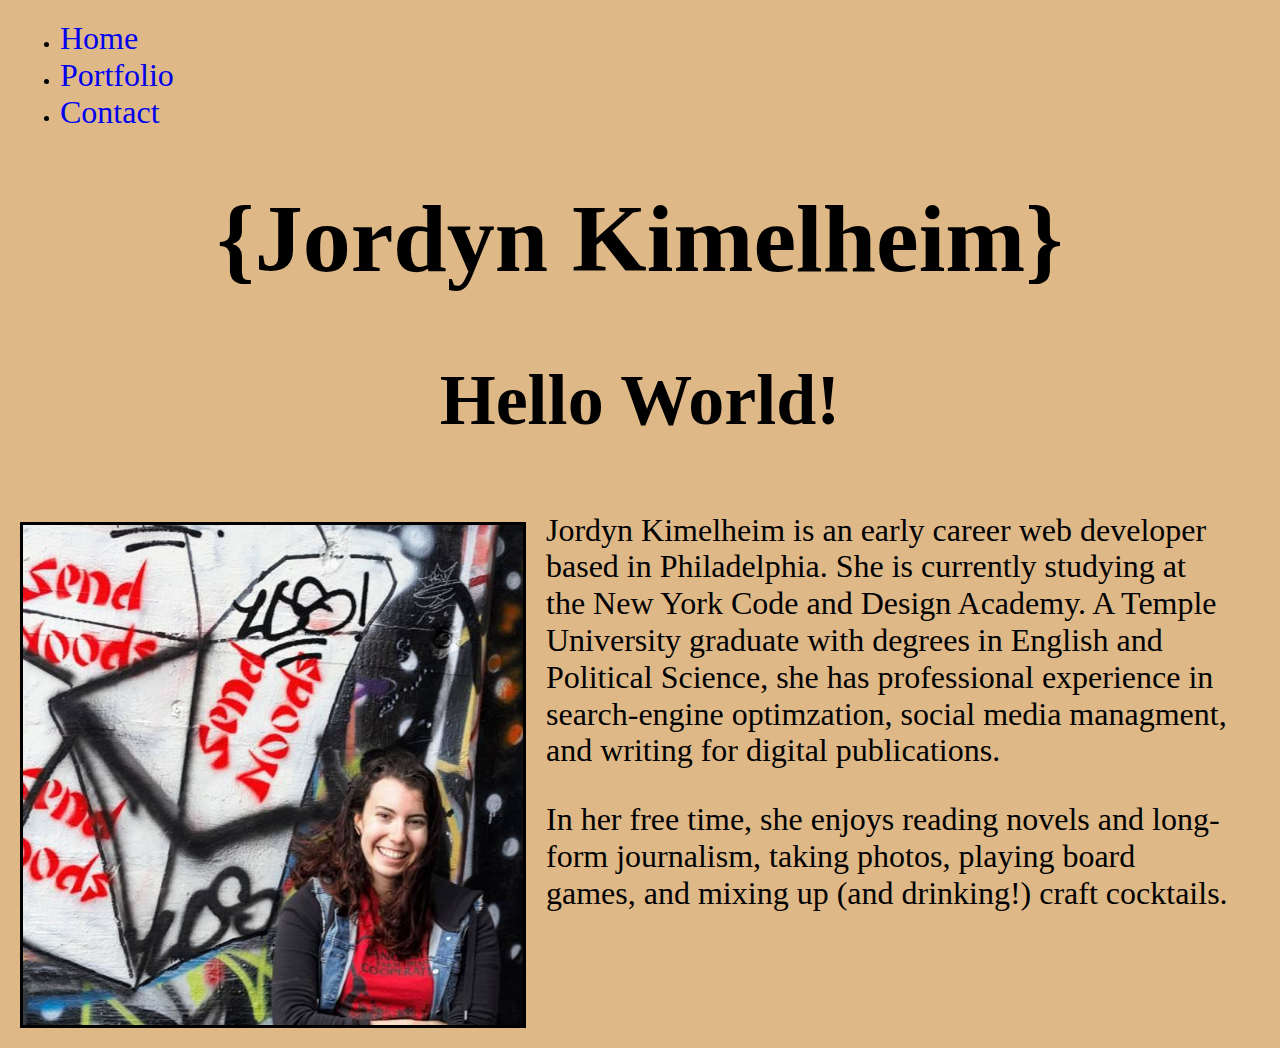
==== index.html @ 1f70d6cf "initial commit" ====
<!DOCTYPE html>
<html>
<head>
	<title>My Website </title>
	<link rel="stylesheet" type="text/css" href="normalize.css">
	<link rel="stylesheet" type="text/css" href="index.css">
</head>

<body>


<div class="nav">
	<ul>
	<li>
 			<a href="index.htmL"> Home </a>
 	</li>

 	<li>
 		<a href="portfolio.html"> Portfolio </a>
	</li>
 
 	<li>
  	<a href= "contact.html"> Contact </a>
	</li>
</ul>
</div>

<div class= "header">
	<header>
		<h1> {Jordyn Kimelheim}</h1>
		<h2> Hello World!</h2>
	</header>
</div>

<div class="photo"></div>

<div class="bio">
	<p>	Jordyn Kimelheim is an early career web developer based in Philadelphia. She is currently studying at the New York Code and Design Academy. A Temple University graduate with degrees in English and Political Science, she has professional experience in search-engine optimzation, social media managment, and writing for digital publications.</p>

	<p>	In her free time, she enjoys reading novels and long-form journalism, taking photos, playing board games, and mixing up (and drinking!) craft cocktails. </p>
</div>

</div>

<div class="wrapper">


<div class="text">


</div>


</body>

</html>
---- index.css ----
body {font-family: georgia, serif;
	background-color: #DEB887;}

@media all and (min-width: 769px) {

.header {position: relative;
		text-align: center;
		font-size: 300%;
}

.bio{text-align: left;
	font-size: 200%;
	font-kerning: 80%;
	margin-right:50px;
	margin-left: 50px;
	position: relative;
	top: 10px;
	}

.nav{
		width: 1000px;
		height: 100px;
		margin: 20px;
	}

.nav ul a { list-style-type: none;
			text-decoration: none;
			font-size: 200%;
 }



.photo {background-image:url('photo.jpg');
		width: 500px;
		height: 500px;
		margin: 20px;
		border: solid;
		background-size: 100% 100%;
		float: left;
		}

}

@media all and (max-width: 480px) {

.header {
		text-align: center;
		font-size: 120%;
		position: relative;
		margin-top: 100px;
	}


.bio {text-align: center;
	font-size: 100%;
	font-kerning: 80%;
	margin-right:10px;
	margin-left: 10px;
	float: right;
	}

.nav   {position:relative;
		top: 2px;
		right: 2px;
		left: 2px;
		bottom:20px;
		width: 50px;
		height: 10px;
		margin: 30px;
	}

.nav ul a { list-style-type: none;
			text-decoration: none;
 }

.photo {background-image:url('photo.jpg');
		width: 250px;
		height: 250px;
		border: solid;
		background-size: 100% 100%;
		position: relative;
		margin: 0 auto;
		top: 20%;
		right: 20px;
		left: 20px;
		}
}



@media all and (min-width: 481px) and (max-width: 768px){

.header {position: relative;
		text-align: center;
		font-size: 120%;
		top: 40px;
		bottom: 40px;
		}

.bio {text-align: left;
	font-size: 150%;
	font-kerning: 80%;
	margin-right:20px;
	margin-left: 30px;
	margin-top:30px;
	}

.nav { width: 30px;
		height: 10px;
		font-size:100%;
		font-size:100%;
	}

.nav ul a { list-style-type: none;
			text-decoration: none;
 }

.photo {background-image:url('photo.jpg');
		width: 250px;
		height: 250px;
		border: solid;
		background-size: 100% 100%;
		margin: 0 auto;
		position: relative;
		top: 20px;
		}


}
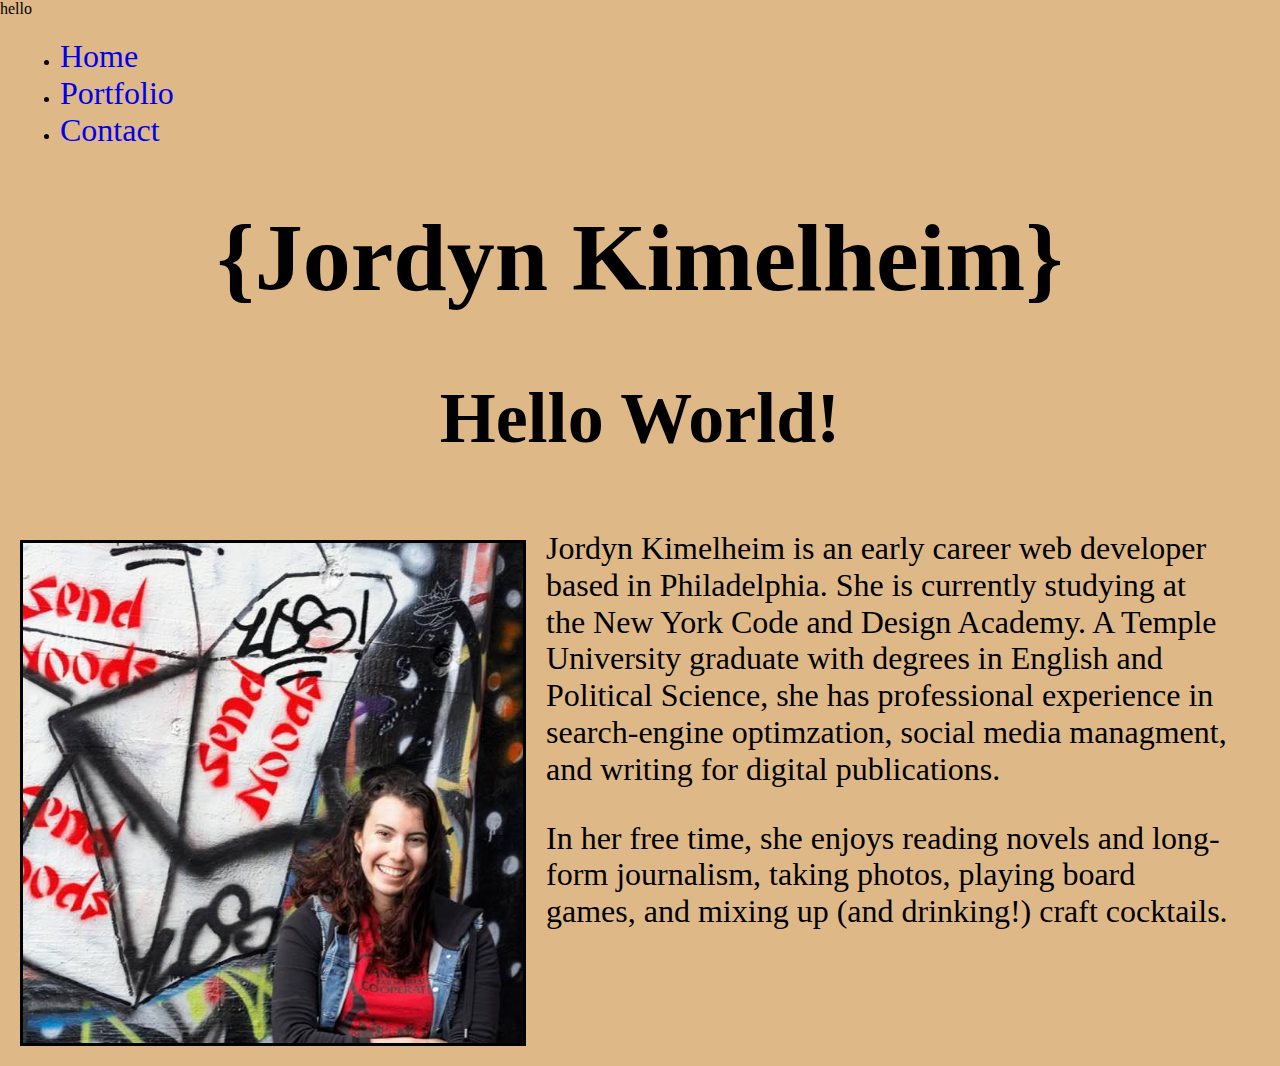
==== commit 2e06605a: "practice" ====
--- a/index.html
+++ b/index.html
@@ -5,6 +5,8 @@
 	<link rel="stylesheet" type="text/css" href="normalize.css">
 	<link rel="stylesheet" type="text/css" href="index.css">
 </head>
+
+hello 
 
 <body>
 
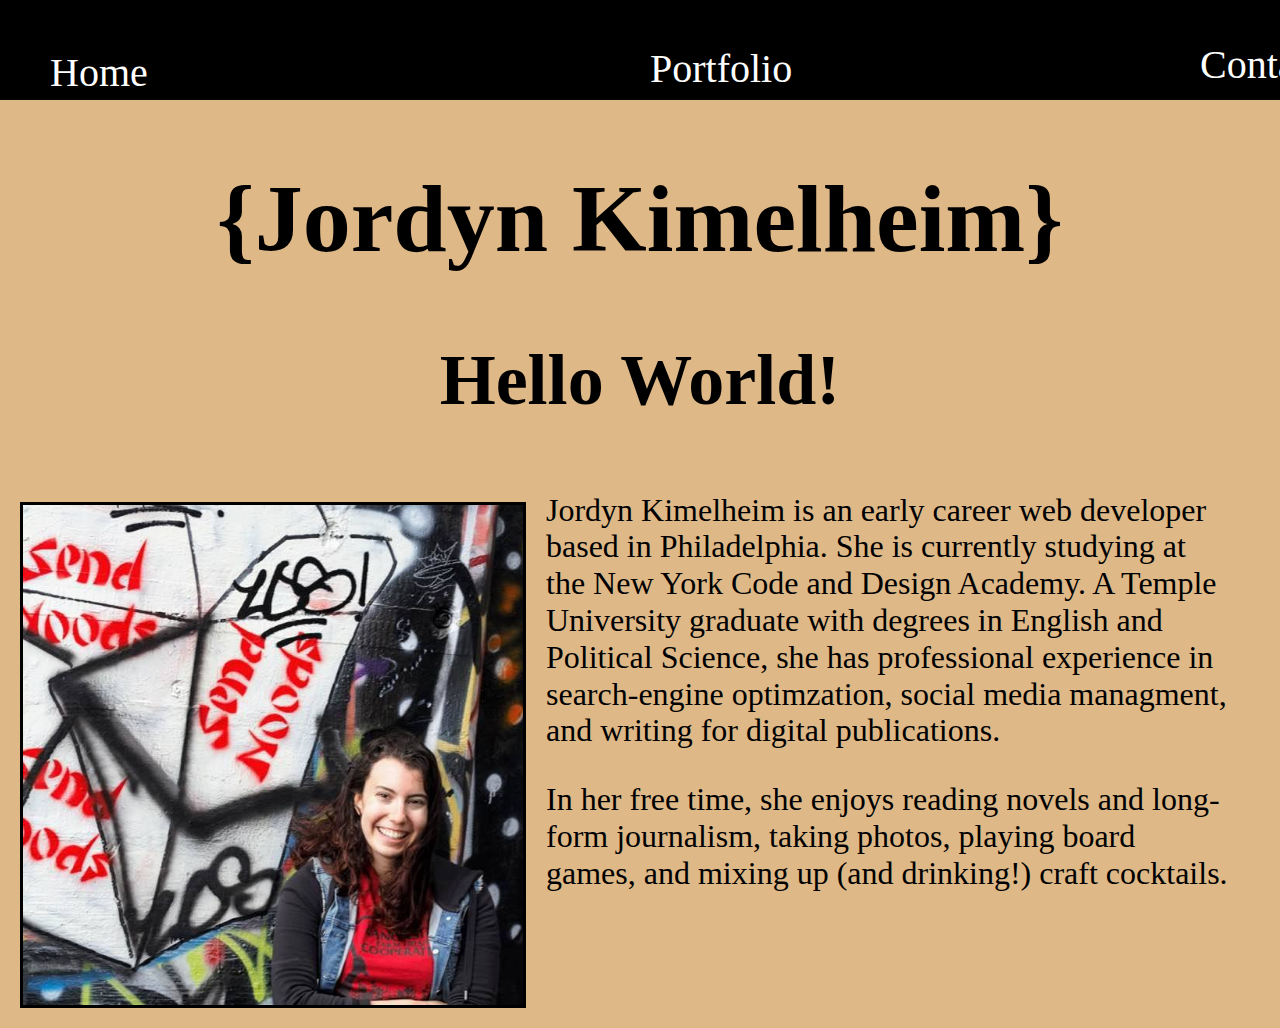
==== commit c9e83777: "homepage" ====
--- a/index.html
+++ b/index.html
@@ -4,27 +4,21 @@
 	<title>My Website </title>
 	<link rel="stylesheet" type="text/css" href="normalize.css">
 	<link rel="stylesheet" type="text/css" href="index.css">
+	 <meta name="viewport" content="width=device-width, initial-scale=1.0">
 </head>
-
-hello 
 
 <body>
 
-
-<div class="nav">
-	<ul>
-	<li>
+<div class="box">
+	<div class="nav" id="link1">
  			<a href="index.htmL"> Home </a>
- 	</li>
-
- 	<li>
+ 	</div>
+ 	<div class= "nav" id ="link2">
  		<a href="portfolio.html"> Portfolio </a>
-	</li>
- 
- 	<li>
-  	<a href= "contact.html"> Contact </a>
-	</li>
-</ul>
+	</div>
+	<div class = "nav" id="link3">
+  		<a href= "contact.html"> Contact </a>
+	</div>
 </div>
 
 <div class= "header">
@@ -42,15 +36,6 @@
 	<p>	In her free time, she enjoys reading novels and long-form journalism, taking photos, playing board games, and mixing up (and drinking!) craft cocktails. </p>
 </div>
 
-</div>
-
-<div class="wrapper">
-
-
-<div class="text">
-
-
-</div>
 
 
 </body>
--- a/index.css
+++ b/index.css
@@ -2,14 +2,19 @@
 body {font-family: georgia, serif;
 	background-color: #DEB887;}
 
-@media all and (min-width: 769px) {
-
 .header {position: relative;
 		text-align: center;
 		font-size: 300%;
-}
-
-.bio{text-align: left;
+		}
+
+.box {width: 100%;
+		height: 100px;
+		background-color: black;
+		margin: 0;
+		padding: 0;
+	}
+
+.bio {text-align: left;
 	font-size: 200%;
 	font-kerning: 80%;
 	margin-right:50px;
@@ -17,19 +22,27 @@
 	position: relative;
 	top: 10px;
 	}
-
-.nav{
-		width: 1000px;
-		height: 100px;
-		margin: 20px;
-	}
-
-.nav ul a { list-style-type: none;
-			text-decoration: none;
-			font-size: 200%;
- }
-
-
+				
+.nav a {text-decoration: none;
+		font-size: 40px;
+		color: white;
+		}
+ 
+ .nav a:hover {color: blue;}
+
+#link1 a {position: relative;
+		top: 50px;
+		left: 50px;
+		}
+
+#link2 a {position: relative;
+		left: 650px;
+		}
+
+ #link3 a {position:relative;
+ 		left: 1200px;
+ 		bottom:50px;
+ 		}
 
 .photo {background-image:url('photo.jpg');
 		width: 500px;
@@ -40,7 +53,64 @@
 		float: left;
 		}
 
-}
+
+@media all and (max-width: 992px) {
+
+.header {position: relative;
+		text-align: center;
+		font-size: 250%;
+}
+
+.box {width: 100%;
+		height: 100px;
+		background-color: black;
+		margin: 0;
+		padding: 0;
+}
+
+.bio{text-align: left;
+	font-size: 200%;
+	font-kerning: 80%;
+	margin-right:50px;
+	margin-left: 50px;
+	position: relative;
+	top: 10px;
+	}
+				
+.nav a {text-decoration: none;
+		font-size: 40px;
+		color: white;
+		}
+ 
+ .nav a:hover {color: blue;
+ 		}
+
+#link1 a {position: relative;
+		top: 50px;
+		left: 50px;
+		}
+
+#link2 a {position: relative;
+		left: 400px;
+		}
+
+ #link3 a {position:relative;
+ 		left: 800px;
+ 		bottom:50px;
+ 		}
+
+
+.photo {background-image:url('photo.jpg');
+		width: 500px;
+		height: 500px;
+		margin: 20px;
+		border: solid;
+		background-size: 100% 100%;
+		float: left;
+		}
+
+}
+
 
 @media all and (max-width: 480px) {
 
@@ -48,7 +118,7 @@
 		text-align: center;
 		font-size: 120%;
 		position: relative;
-		margin-top: 100px;
+		margin-top: 35px;
 	}
 
 
@@ -60,34 +130,49 @@
 	float: right;
 	}
 
-.nav   {position:relative;
-		top: 2px;
-		right: 2px;
-		left: 2px;
-		bottom:20px;
-		width: 50px;
-		height: 10px;
-		margin: 30px;
-	}
-
-.nav ul a { list-style-type: none;
-			text-decoration: none;
- }
+.box {width: 100%;
+		height: 100px;
+		background-color: black;
+		margin: 0;
+		padding: 0;}
+
+.nav a {text-decoration: none;
+		font-size: 30px;
+		color: white;
+		margin: 5px;
+		}
+
+ .nav a:hover {color: blue;}
+
+#link1 a {position: relative;
+		top: 49px;
+		left: 20px;
+		margin-right: 20%;
+		}
+
+#link2 a {position: relative;
+		left: 180px;
+		top: 15px;
+		}
+
+ #link3 a {position:relative;
+ 		left: 350px;
+ 		bottom:20px;
+ 		margin-right: 20px;
+ 		}
 
 .photo {background-image:url('photo.jpg');
 		width: 250px;
 		height: 250px;
 		border: solid;
 		background-size: 100% 100%;
+		margin: 0 auto;
 		position: relative;
-		margin: 0 auto;
-		top: 20%;
-		right: 20px;
-		left: 20px;
-		}
-}
-
-
+		left: 100px;
+		right: 100px;
+		}
+
+}
 
 @media all and (min-width: 481px) and (max-width: 768px){
 
@@ -95,37 +180,55 @@
 		text-align: center;
 		font-size: 120%;
 		top: 40px;
-		bottom: 40px;
-		}
-
-.bio {text-align: left;
-	font-size: 150%;
-	font-kerning: 80%;
-	margin-right:20px;
-	margin-left: 30px;
-	margin-top:30px;
-	}
-
-.nav { width: 30px;
-		height: 10px;
+		bottom: 50px;
+		}
+
+.bio {text-align: center;
+	font-size: 100%;
+	font-kerning: 80%;
+	margin-right:10px;
+	margin-left: 10px;
+	float: right;
+	}
+
+.nav { 	width: 30px;
+		height: 50px;
 		font-size:100%;
-		font-size:100%;
-	}
-
-.nav ul a { list-style-type: none;
-			text-decoration: none;
- }
+	}
+
+#link1 a {position: relative;
+		top: 50px;
+		left: 20px;
+		margin-left: 30px;
+		}
+
+#link2 a {position: relative;
+		left: 280px;
+		}
+
+ #link3 a {position:relative;
+ 		left: 550px;
+ 		bottom: 50px;
+ 		}
+
 
 .photo {background-image:url('photo.jpg');
 		width: 250px;
 		height: 250px;
 		border: solid;
 		background-size: 100% 100%;
-		margin: 0 auto;
+		top-margin: 60px;
 		position: relative;
+		left: 230px;
+		right: 100px;
 		top: 20px;
 		}
 
-
-}
-
+.box {width: 100%;
+		height: 110px;
+		background-color: black;
+		margin: 0;
+		}
+
+}
+
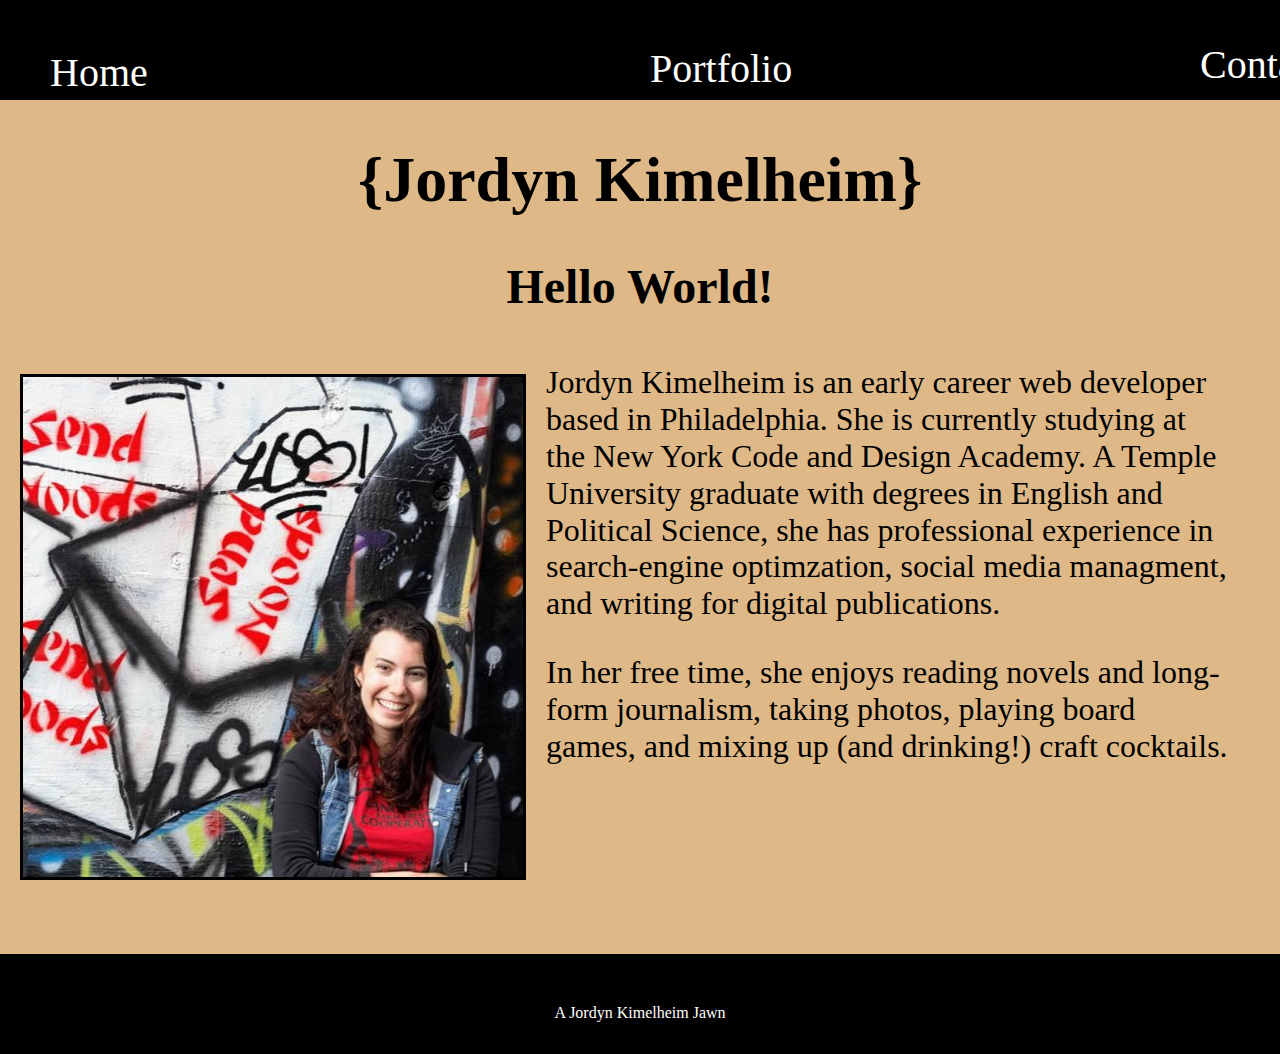
==== commit c4382e20: "done" ====
--- a/index.html
+++ b/index.html
@@ -1,3 +1,5 @@
+<!-- Hi Jeremy (or whoever is grading this)-->
+
 <!DOCTYPE html>
 <html>
 <head>
@@ -36,7 +38,9 @@
 	<p>	In her free time, she enjoys reading novels and long-form journalism, taking photos, playing board games, and mixing up (and drinking!) craft cocktails. </p>
 </div>
 
-
+<div class="footer">
+<div class="endtext"> A Jordyn Kimelheim Jawn </div>
+</div>
 
 </body>
 
--- a/index.css
+++ b/index.css
@@ -4,7 +4,7 @@
 
 .header {position: relative;
 		text-align: center;
-		font-size: 300%;
+		font-size: 200%;
 		}
 
 .box {width: 100%;
@@ -53,12 +53,23 @@
 		float: left;
 		}
 
+.footer {
+	width: 100%;
+	height: 100px;
+	background-color: black;
+	margin-top: 200px;
+}
+
+.endtext {color: white;
+		text-align: center;
+		position: relative;
+		top: 50px;}
 
 @media all and (max-width: 992px) {
 
 .header {position: relative;
 		text-align: center;
-		font-size: 250%;
+		font-size: 200%;
 }
 
 .box {width: 100%;
@@ -171,6 +182,17 @@
 		left: 100px;
 		right: 100px;
 		}
+.footer {
+	width: 100%;
+	height: 100px;
+	background-color: black;
+	margin-top: 500px;
+}
+
+.endtext {color: white;
+		text-align: center;
+		position: relative;
+		top: 50px;}
 
 }
 
@@ -230,5 +252,17 @@
 		margin: 0;
 		}
 
-}
-
+.footer {
+	width: 100%;
+	height: 100px;
+	background-color: black;
+	margin-top: 550px;
+}
+
+.endtext {color: white;
+		text-align: center;
+		position: relative;
+		top: 50px;}
+
+}
+
